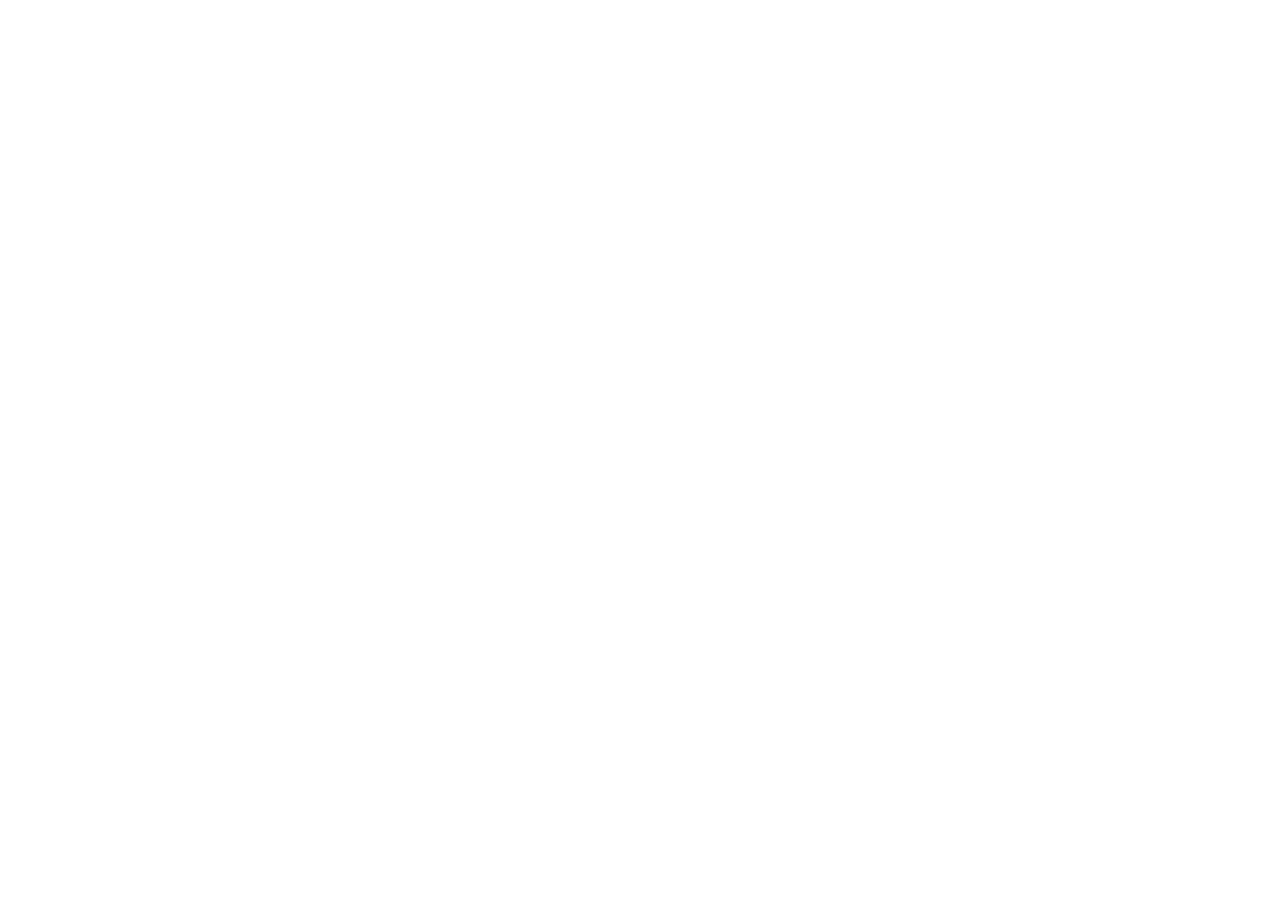
==== index.html @ 1c7424c2 "Add files via upload" ====
<!DOCTYPE html>
<html lang="en">
<head>
    <meta charset="UTF-8">
    <meta http-equiv="X-UA-Compatible" content="IE=edge">
    <meta name="viewport" content="width=device-width, initial-scale=1.0">
    <title>Document</title>
</head>
<body>
    <header>
        
    </header>
    
</body>
</html>
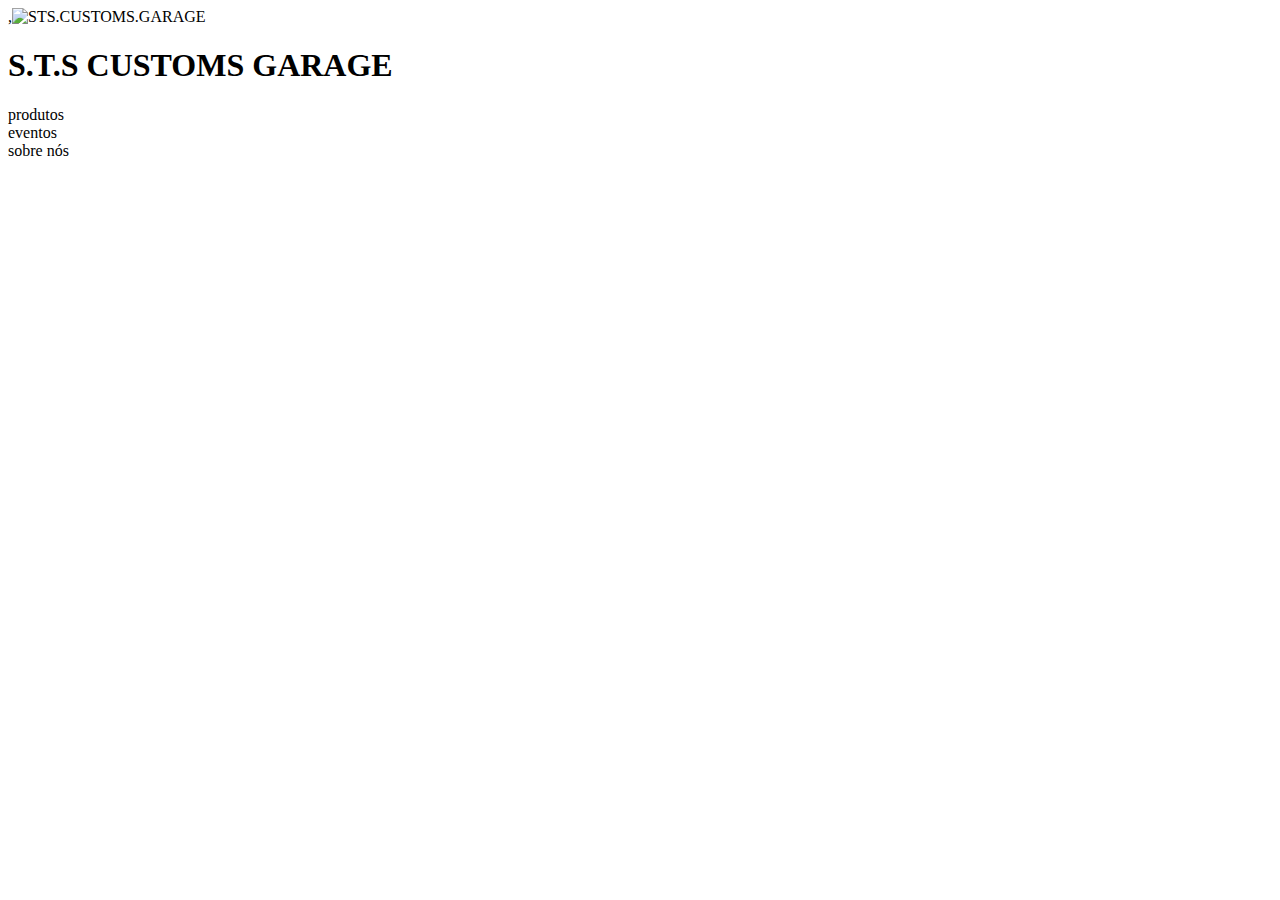
==== commit d8edc98c: "Add files via upload" ====
--- a/index.html
+++ b/index.html
@@ -5,11 +5,17 @@
     <meta http-equiv="X-UA-Compatible" content="IE=edge">
     <meta name="viewport" content="width=device-width, initial-scale=1.0">
     <title>Document</title>
+    <link rel="stylesheeet" href="style.css">
 </head>
 <body>
-    <header>
-        
-    </header>
-    
+<header class="cabecalho" ></header>  
+,<img class="cabecalho-imagem" src="https://quatrorodas.abril.com.br/wp-content/uploads/2021/12/DSCF4442.jpg?quality=70&strip=info&w=1280&h=720&crop=1" alt="STS.CUSTOMS.GARAGE">
+<h1 class="cabecalho-titulo">S.T.S CUSTOMS GARAGE</h1>
+<ul class="cabecalho-item"></ul>
+<li class="cabacalho-item">produtos</li>
+<li class="cabecalho-item">eventos</li>
+<li class="cabecalho-item">sobre nós</li>
+</ul>
+</header>
 </body>
 </html>--- a/style.css
+++ b/style.css
@@ -0,0 +1,21 @@
+.cabecalho{
+    background-color: darkred;
+    display: flex;
+    justify-content: space-around;
+    padding: 0;
+}
+.cabecalho-imagem{
+    width: 20%; 
+    border-radius: 30px;
+}
+.cabecalho-titulo{
+    padding: 30px 0;
+    font-size: 44px;
+    
+}
+.cabecalho-lista-item{
+    display: inline-block;
+    padding: 0 24px;
+    margin-top: 40px;
+    font-size: 20px;
+    font-family: Arial, Helvetica, sans-serif;